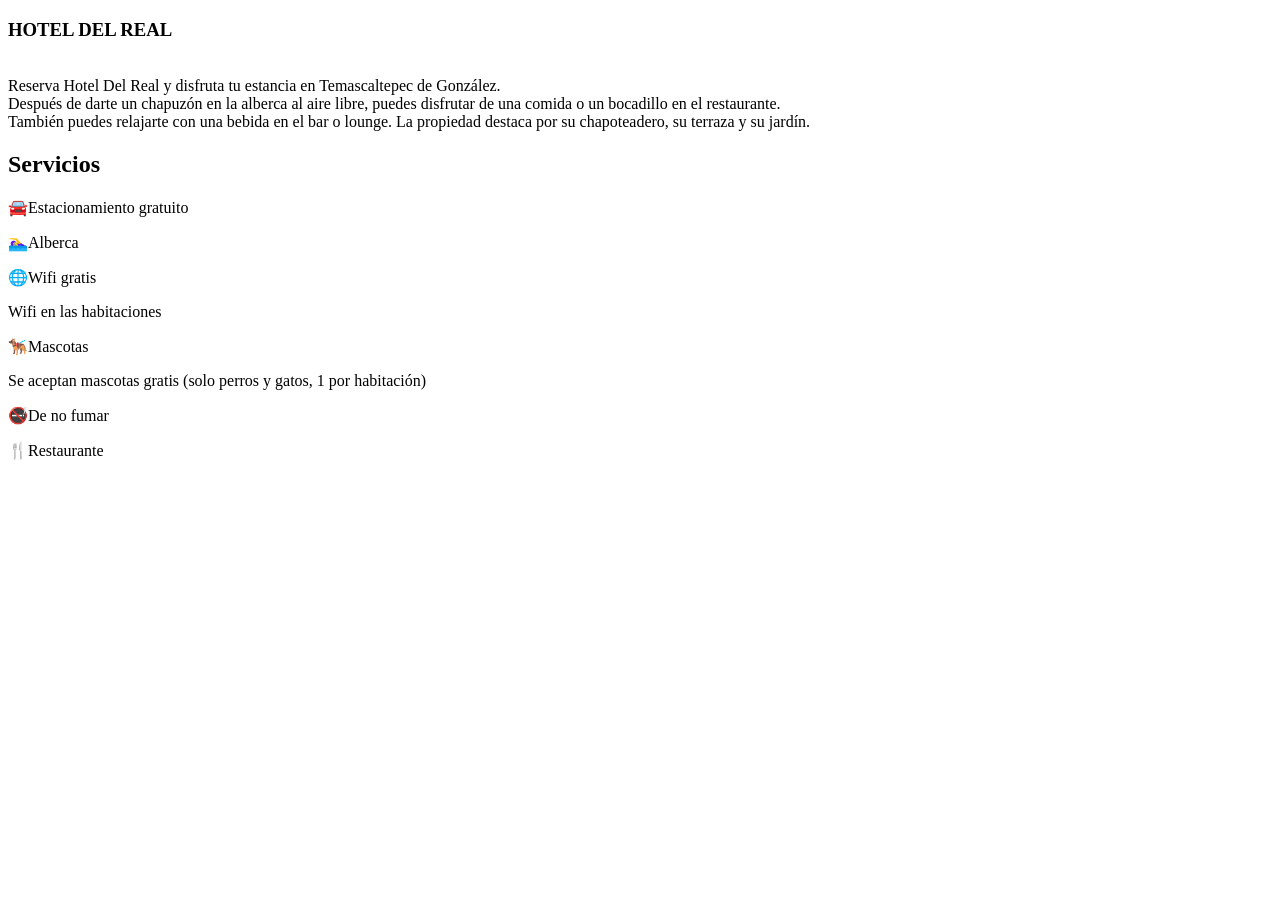
==== hotel1.html @ 7bcb032b "Initial commit" ====
<!DOCTYPE html>
<html lang="en">
<head>
    <meta charset="UTF-8">
    <meta http-equiv="X-UA-Compatible" content="IE=edge">
    <meta name="viewport" content="width=device-width, initial-scale=1.0">
    <title>Document</title>
</head>
<div>
    
    <h3>HOTEL DEL REAL</h3>
    
        <img src="2095_level/img/real.jpg" alt="">
    
    <br>Reserva Hotel Del Real y disfruta tu estancia en Temascaltepec de González. </br>Después de darte un chapuzón en la alberca al aire libre, puedes disfrutar de una comida o un bocadillo en el restaurante.</br> También puedes relajarte con una bebida en el bar o lounge. La propiedad destaca por su chapoteadero, su terraza y su jardín. </br></p>
    <h2>Servicios</h2>
    <p>🚘Estacionamiento gratuito</p>
    <p>🏊‍♀️Alberca</p>
    <p>🌐Wifi gratis<p>Wifi en las habitaciones</p></p>
    <p>🐕‍🦺Mascotas<p>Se aceptan mascotas gratis (solo perros y gatos, 1 por habitación)</p></p>
    <p>🚭De no fumar</p>
    <p>🍴Restaurante</p>
    <nav class="navbar navbar-expand-lg narbar-light"></nav>
    <a class="navbar-brand mr-auto" href="#"></a>
</nav>
</div>
</body>
</html>
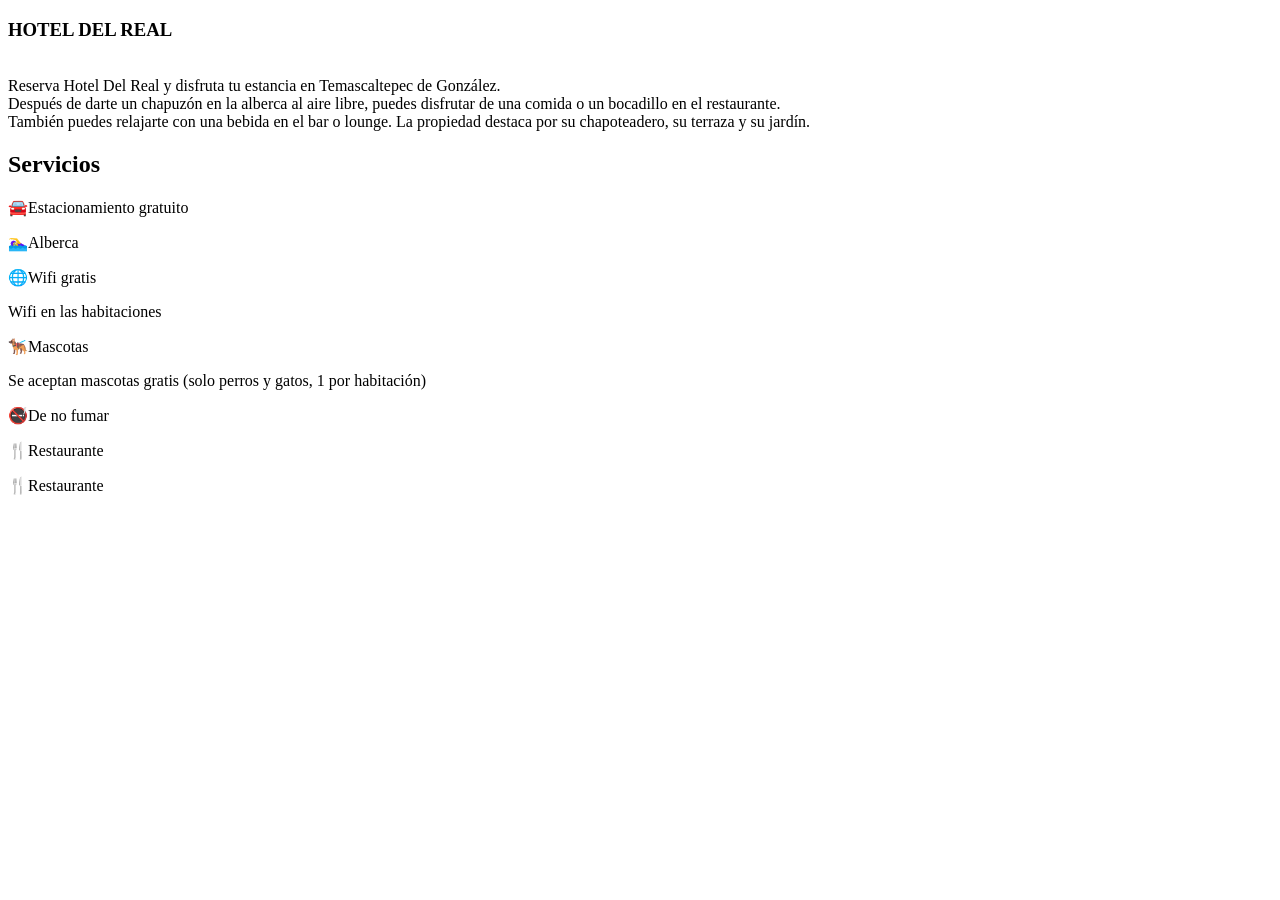
==== commit 94710484: "Update hotel1.html" ====
--- a/hotel1.html
+++ b/hotel1.html
@@ -20,9 +20,9 @@
     <p>🐕‍🦺Mascotas<p>Se aceptan mascotas gratis (solo perros y gatos, 1 por habitación)</p></p>
     <p>🚭De no fumar</p>
     <p>🍴Restaurante</p>
-    <nav class="navbar navbar-expand-lg narbar-light"></nav>
-    <a class="navbar-brand mr-auto" href="#"></a>
-</nav>
+    <p>🍴Restaurante</p>
+   
+
 </div>
 </body>
 </html>
